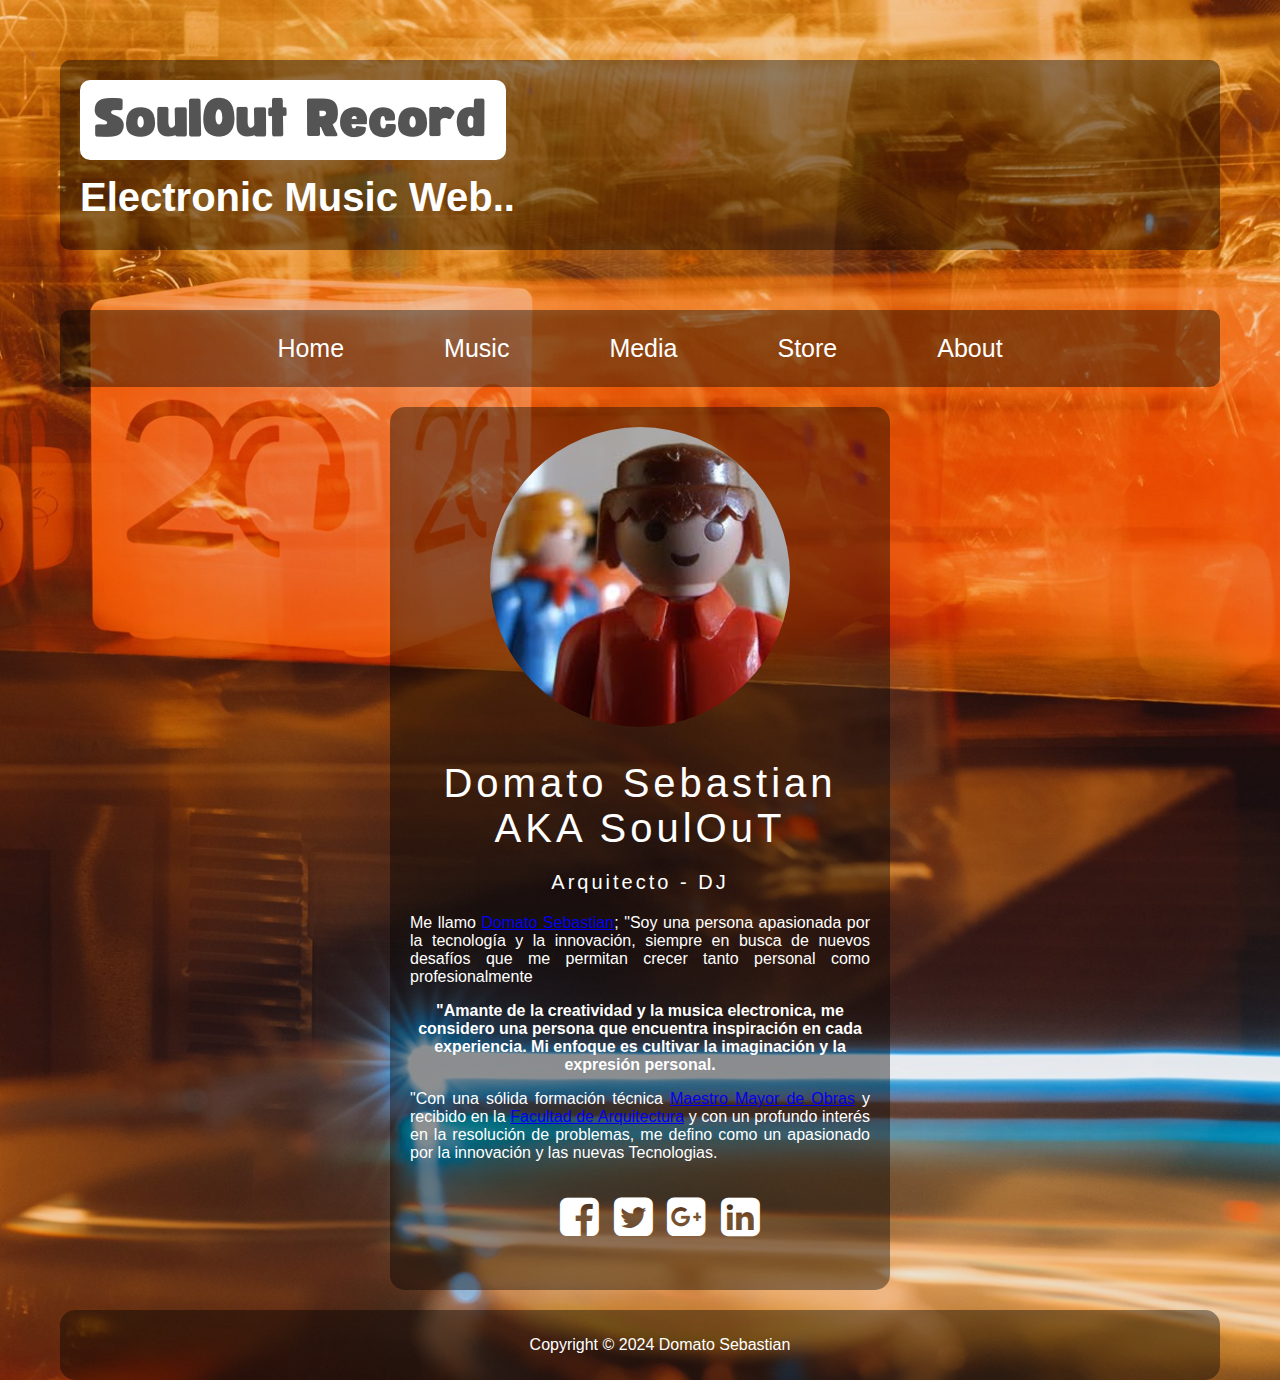
==== about.html @ 1c322336 "Web SoulOuT 3" ====
<!DOCTYPE html>
<html lang="es">
<head>
    <meta charset="UTF-8">
    <meta name="viewport" content="width=device-width, initial-scale=1.0">
    <link rel="stylesheet" href="https://stackpath.bootstrapcdn.com/font-awesome/4.7.0/css/font-awesome.min.css">
    <title>Soulout Record</title>
    <link rel="icon" type= "image/png" href="img/SoulOuT-Records1.png">
    <link rel="stylesheet" href="css/about.css">

</head>
<body>
    <!--HEDER -->
    <header>
        <div>
            <img src="img/SoulOuT-Records1.png" alt="Logo" height="80">
            <h1>Electronic Music Web..</h1>
        </div>
    </header>
    <nav class="navbar">
        <a href="index.html">Home</a>
        <a href="music.html">Music</a>
        <a href="media.html">Media</a>
        <a href="store.html">Store</a>
        <a href="about.html">About</a>
    </nav>
    <main>
        <section class="box">
            <img src="img/avatars-000000743395-8c0g5a-t500x500.jpg" width="180" class="box-img">
            <h1>Domato Sebastian AKA SoulOuT</h1>
            <h2>Arquitecto - DJ</h2>
            <p><p>Me llamo <a href="https://www.facebook.com/Sebastian.B.Domato" target="_blank">Domato Sebastian</a>; "Soy una persona apasionada por la tecnología y la innovación, siempre en busca de nuevos desafíos que me permitan crecer tanto personal como profesionalmente</p>
            <b>"Amante de la creatividad y la musica electronica, me considero una persona que encuentra inspiración en cada experiencia. Mi enfoque es cultivar la imaginación y la expresión personal.</b>
            <p>"Con una sólida formación técnica <a href="https://www.tecnica3mdp.edu.ar/index.php#inicio" target="_blank">Maestro Mayor de Obras</a> y recibido en la <a href="https://faud.mdp.edu.ar/" target="_blank">Facultad de Arquitectura</a> y con un profundo interés en la resolución de problemas, me defino como un apasionado por la innovación y las nuevas Tecnologias.</p> 
            <ul>
                <li><a href="#"><i class="fa fa-facebook-square" aria-hidden="true"></i></a></li>
                <li><a href="#"><i class="fa fa-twitter-square" aria-hidden="true"></i></a></li>
                <li><a href="#"><i class="fa fa-google-plus-square" aria-hidden="true"></i></i></a></li>
                <li><a href="#"><i class="fa fa-linkedin-square" aria-hidden="true"></i></a></li>
            </ul>
        </section>
    
    <footer>
        <div class="box-footer">
            <ul> 
                <p>Copyright © 2024 Domato Sebastian</p>  
            </ul>
        </div>
    </footer>
</body>
</html>
---- css/about.css ----
@import "color.css";
@import "common.css";
@import "header.css";
@import "navbar.css";
@import "aside.css";
@import "contenido.css";
@import "footer.css";


@media  screen and (max-width: 700px) { /*PARA QUE QUEDE CENTRADO EN CAMBIO DE PANTALLA*/
    .navbar, .row{
        flex-direction: column;
    }
}
body{
    background-image: url(../img/about.jpg);
    background-repeat: no-repeat;
    background-size: cover;
}
.box{
    width: 500px;
    background: rgba(0, 0, 0, 0.4);
    margin: 0 auto;
    margin-top: 20px;
    padding: 20px;
    color: white;
    text-align: center;
    border-radius: 15px;
}
.box h1{
    font-size: 40px;
    letter-spacing: 4px;
    font-weight: 100;
    margin: 30px 0 20px;
}
.box h2{
    font-size: 20px;
    letter-spacing: 3px;
    font-weight: 100;
    margin-bottom: 20px;
}
.box p{
    text-align: justify;

}
.box ul{
    list-style: none;
    margin-top: 20px;
}
.box ul li{
    display: inline-block;
}
.box ul li a{
    color: white;
    font-size: 45px;
    padding: 10px 5px;
    display: block;
    transition: all 0.5s ease-in-out;
}
.box ul li a:hover{
    color: #b9b9b9;
    transform: scale(1.1) rotate(35deg);
    
}
.box-img{
    border-radius: 200px;
    width: 300px;
}
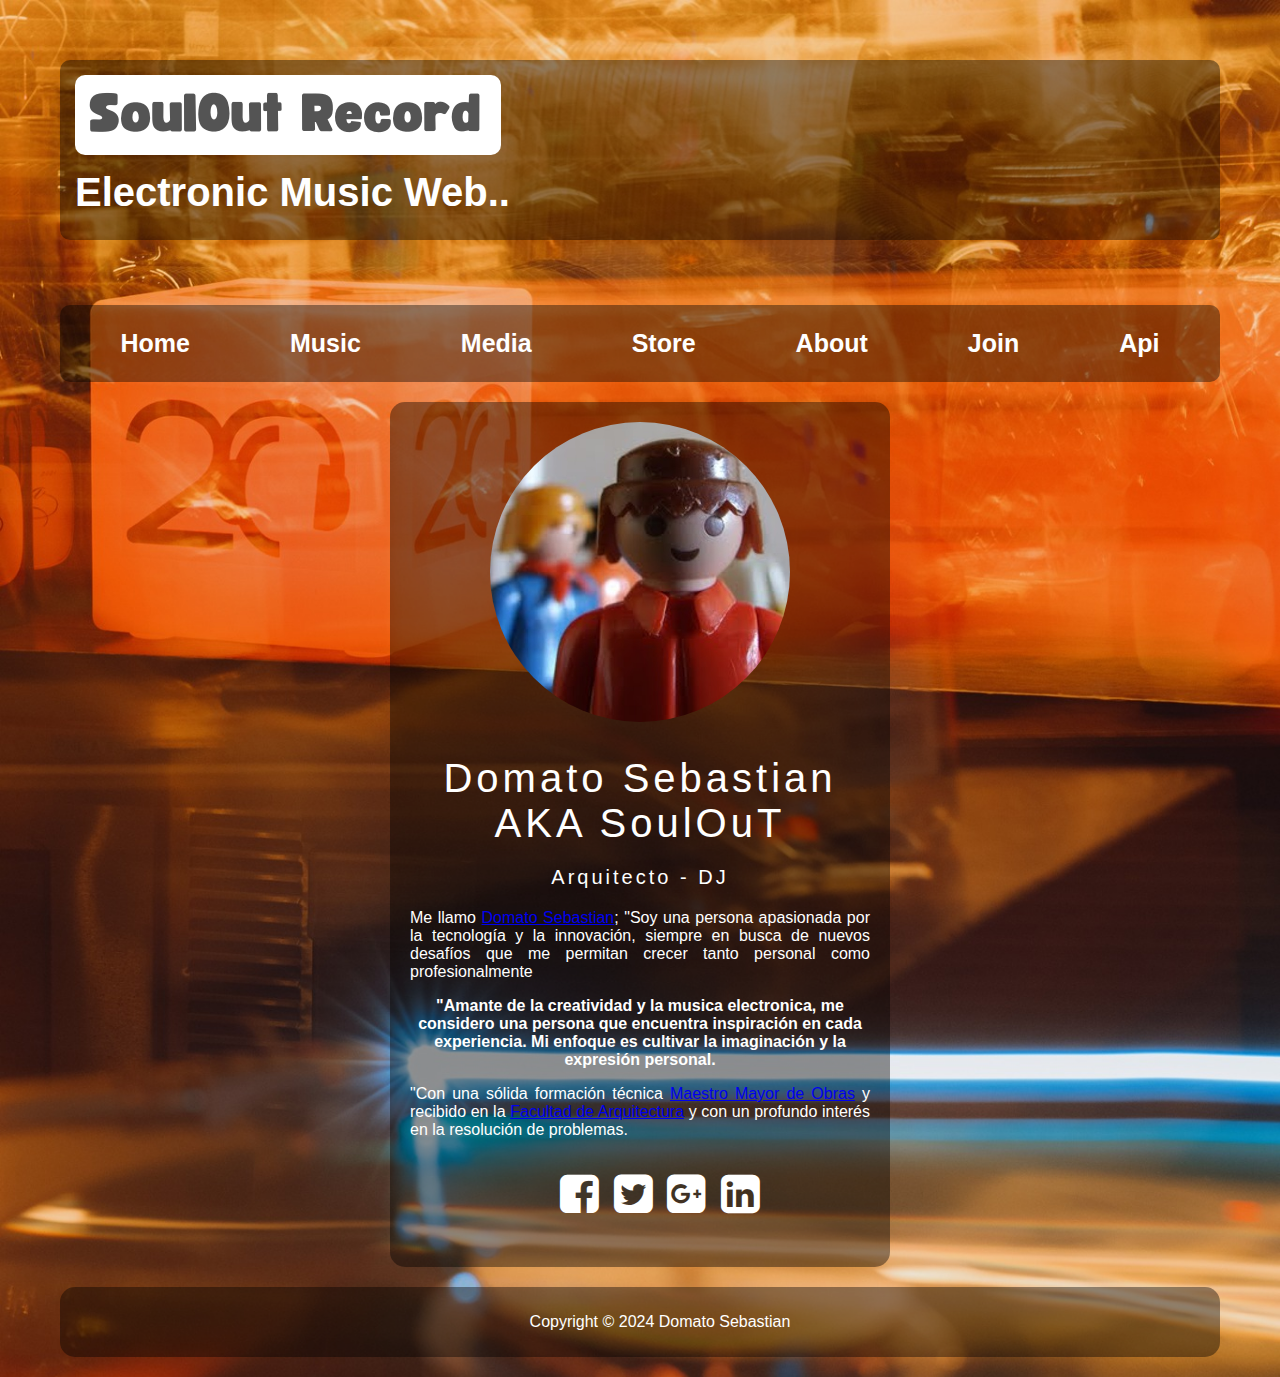
==== commit e9208808: "actulizacion mayo" ====
--- a/about.html
+++ b/about.html
@@ -23,6 +23,8 @@
         <a href="media.html">Media</a>
         <a href="store.html">Store</a>
         <a href="about.html">About</a>
+        <a href="join.html">Join</a>
+        <a href="api.html">Api</a>
     </nav>
     <main>
         <section class="box">
@@ -31,7 +33,7 @@
             <h2>Arquitecto - DJ</h2>
             <p><p>Me llamo <a href="https://www.facebook.com/Sebastian.B.Domato" target="_blank">Domato Sebastian</a>; "Soy una persona apasionada por la tecnología y la innovación, siempre en busca de nuevos desafíos que me permitan crecer tanto personal como profesionalmente</p>
             <b>"Amante de la creatividad y la musica electronica, me considero una persona que encuentra inspiración en cada experiencia. Mi enfoque es cultivar la imaginación y la expresión personal.</b>
-            <p>"Con una sólida formación técnica <a href="https://www.tecnica3mdp.edu.ar/index.php#inicio" target="_blank">Maestro Mayor de Obras</a> y recibido en la <a href="https://faud.mdp.edu.ar/" target="_blank">Facultad de Arquitectura</a> y con un profundo interés en la resolución de problemas, me defino como un apasionado por la innovación y las nuevas Tecnologias.</p> 
+            <p>"Con una sólida formación técnica <a href="https://www.tecnica3mdp.edu.ar/index.php#inicio" target="_blank">Maestro Mayor de Obras</a> y recibido en la <a href="https://faud.mdp.edu.ar/" target="_blank">Facultad de Arquitectura</a> y con un profundo interés en la resolución de problemas.</p> 
             <ul>
                 <li><a href="#"><i class="fa fa-facebook-square" aria-hidden="true"></i></a></li>
                 <li><a href="#"><i class="fa fa-twitter-square" aria-hidden="true"></i></a></li>
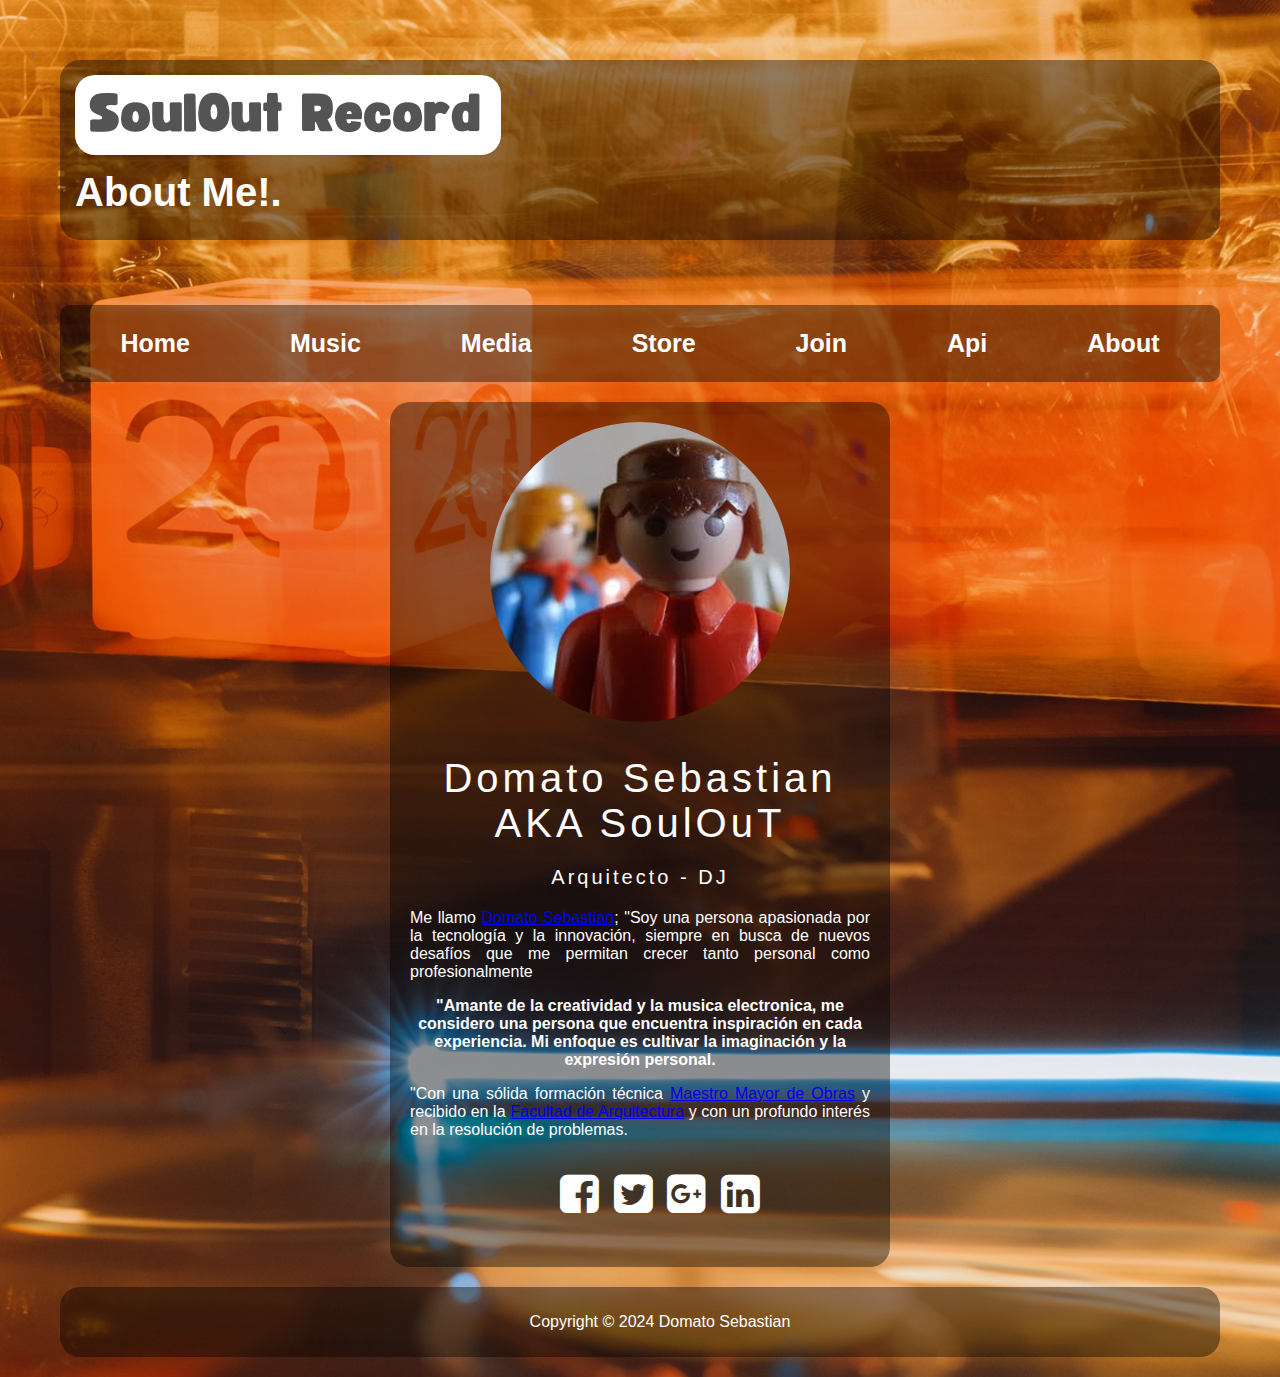
==== commit 521c3828: "ultima actualizacion" ====
--- a/about.html
+++ b/about.html
@@ -14,7 +14,7 @@
     <header>
         <div>
             <img src="img/SoulOuT-Records1.png" alt="Logo" height="80">
-            <h1>Electronic Music Web..</h1>
+            <h1>About Me!.</h1>
         </div>
     </header>
     <nav class="navbar">
@@ -22,9 +22,9 @@
         <a href="music.html">Music</a>
         <a href="media.html">Media</a>
         <a href="store.html">Store</a>
-        <a href="about.html">About</a>
         <a href="join.html">Join</a>
         <a href="api.html">Api</a>
+        <a href="about.html">About</a>
     </nav>
     <main>
         <section class="box">
--- a/css/about.css
+++ b/css/about.css
@@ -25,7 +25,7 @@
     padding: 20px;
     color: white;
     text-align: center;
-    border-radius: 15px;
+    border-radius: 20px;
 }
 .box h1{
     font-size: 40px;
